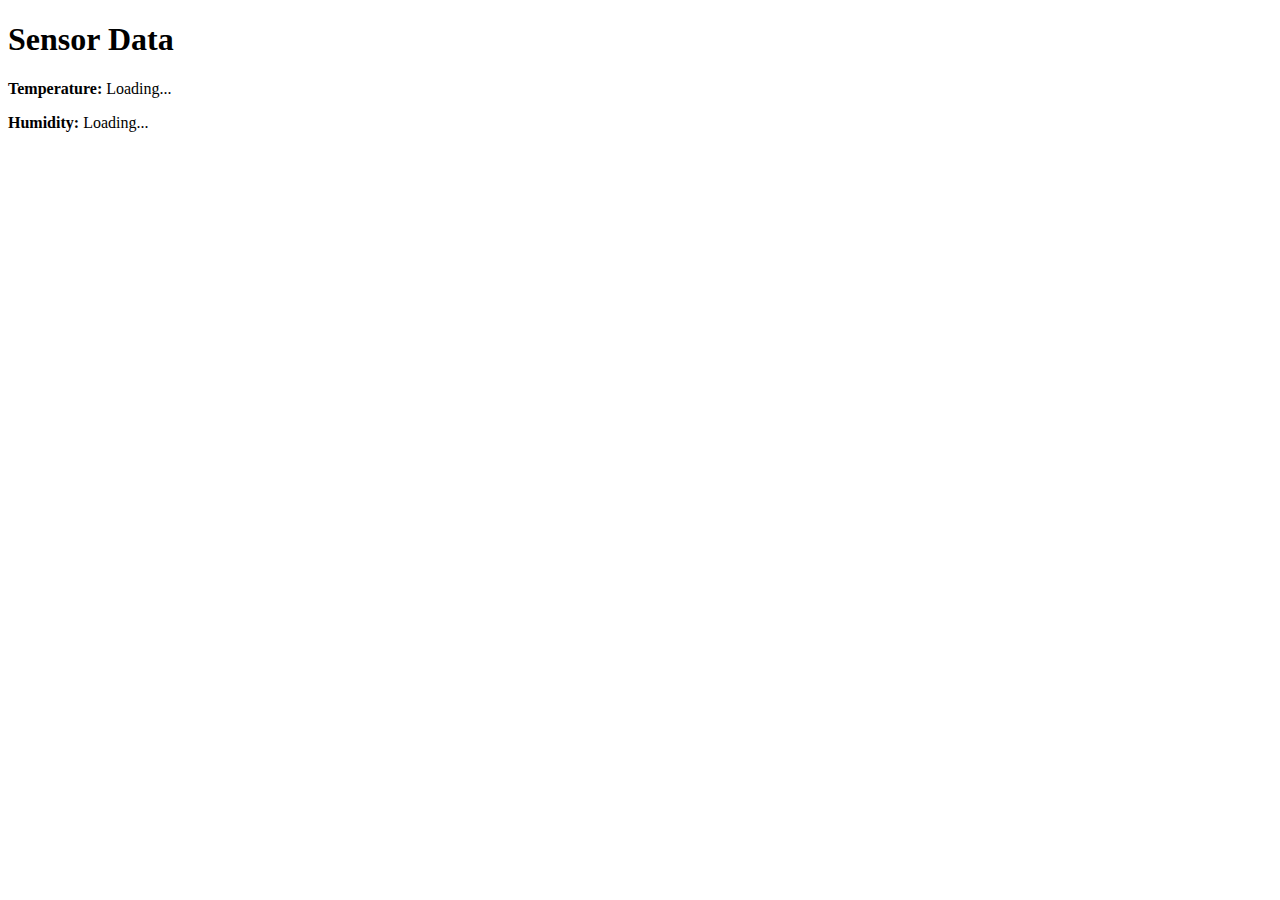
==== api/templates/index.html @ d67e6753 "Update index.html" ====
<!DOCTYPE html>
<html lang="en">
<head>
    <meta charset="UTF-8">
    <meta name="viewport" content="width=device-width, initial-scale=1.0">
    <title>Sensor Data Display</title>
    <style>
        /* Simple styling for error messages */
        .error {
            color: red;
            font-weight: bold;
        }
    </style>
    <script>
        async function fetchSensorData() {
            try {
                const response = await fetch('/sensor-data');
                if (response.ok) {
                    const data = await response.json();
                    document.getElementById('temperature').innerText = data.temperature !== undefined ? data.temperature + ' °C' : 'No data available';
                    document.getElementById('humidity').innerText = data.humidity !== undefined ? data.humidity + ' %' : 'No data available';
                    document.getElementById('error-message').innerText = '';  // Clear any previous error messages
                } else {
                    showError('Error fetching data: ' + response.statusText);
                }
            } catch (error) {
                showError('Network error: ' + error.message);
            }
        }

        function showError(message) {
            document.getElementById('temperature').innerText = 'No data available';
            document.getElementById('humidity').innerText = 'No data available';
            document.getElementById('error-message').innerText = message;  // Display the error message
        }

        // Fetch data every 5 seconds
        setInterval(fetchSensorData, 1000);
    </script>
</head>
<body>
    <h1>Sensor Data</h1>
    <div>
        <p><strong>Temperature:</strong> <span id="temperature">Loading...</span></p>
        <p><strong>Humidity:</strong> <span id="humidity">Loading...</span></p>
        <p class="error" id="error-message"></p>  <!-- Placeholder for error messages -->
    </div>
</body>
</html>
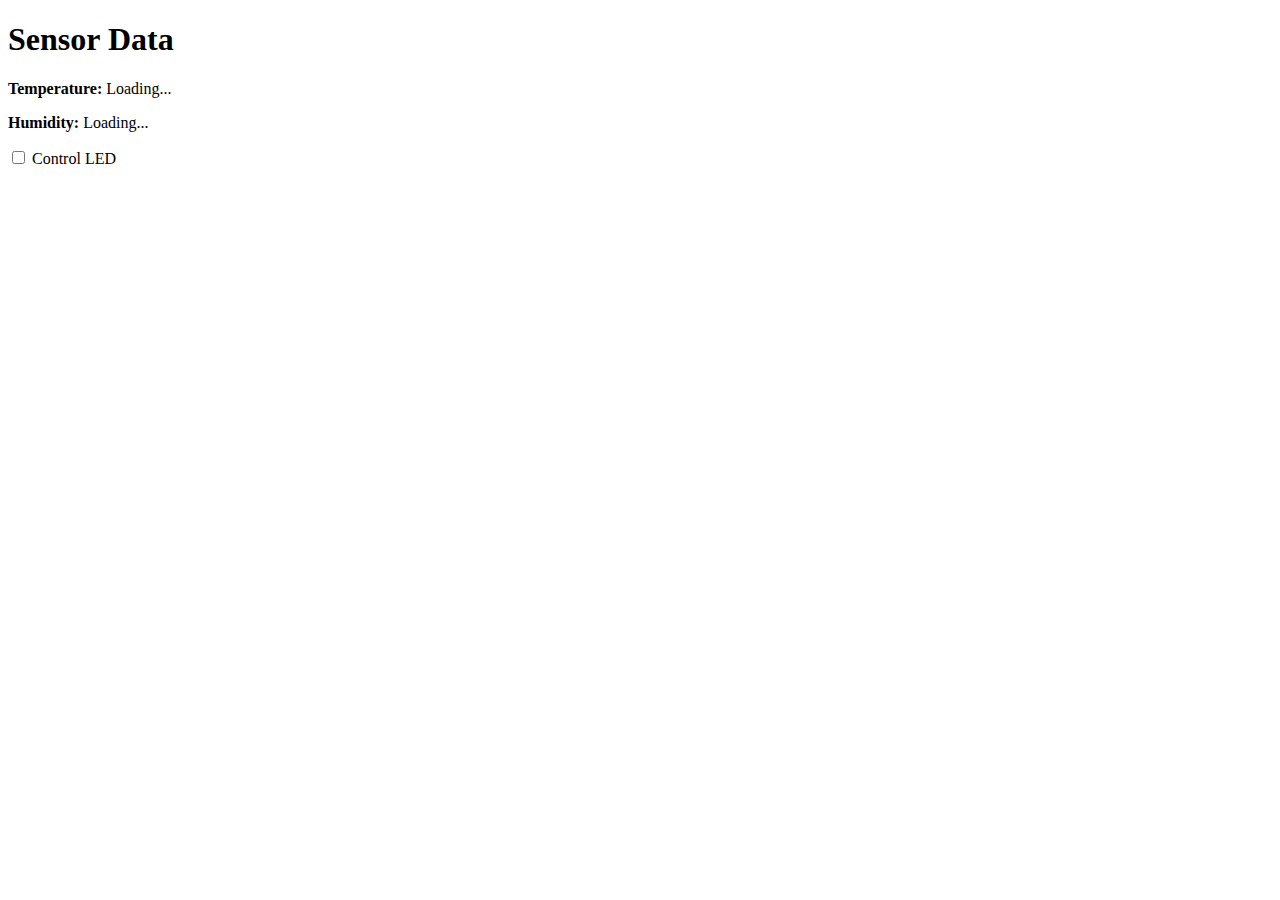
==== commit bcf9f28c: "Update index.html" ====
--- a/api/templates/index.html
+++ b/api/templates/index.html
@@ -4,13 +4,6 @@
     <meta charset="UTF-8">
     <meta name="viewport" content="width=device-width, initial-scale=1.0">
     <title>Sensor Data Display</title>
-    <style>
-        /* Simple styling for error messages */
-        .error {
-            color: red;
-            font-weight: bold;
-        }
-    </style>
     <script>
         async function fetchSensorData() {
             try {
@@ -19,19 +12,37 @@
                     const data = await response.json();
                     document.getElementById('temperature').innerText = data.temperature !== undefined ? data.temperature + ' °C' : 'No data available';
                     document.getElementById('humidity').innerText = data.humidity !== undefined ? data.humidity + ' %' : 'No data available';
-                    document.getElementById('error-message').innerText = '';  // Clear any previous error messages
                 } else {
-                    showError('Error fetching data: ' + response.statusText);
+                    document.getElementById('temperature').innerText = 'Error fetching temperature';
+                    document.getElementById('humidity').innerText = 'Error fetching humidity';
                 }
             } catch (error) {
-                showError('Network error: ' + error.message);
+                console.error('Error:', error);
+                document.getElementById('temperature').innerText = 'Error fetching temperature';
+                document.getElementById('humidity').innerText = 'Error fetching humidity';
             }
         }
 
-        function showError(message) {
-            document.getElementById('temperature').innerText = 'No data available';
-            document.getElementById('humidity').innerText = 'No data available';
-            document.getElementById('error-message').innerText = message;  // Display the error message
+        async function toggleLED() {
+            try {
+                const ledState = document.getElementById('ledToggle').checked;
+                const response = await fetch('/led', {
+                    method: 'POST',
+                    headers: {
+                        'Content-Type': 'application/json'
+                    },
+                    body: JSON.stringify({ state: ledState })
+                });
+
+                if (response.ok) {
+                    const data = await response.json();
+                    console.log(data);
+                } else {
+                    console.error('Error toggling LED');
+                }
+            } catch (error) {
+                console.error('Error:', error);
+            }
         }
 
         // Fetch data every 5 seconds
@@ -43,7 +54,11 @@
     <div>
         <p><strong>Temperature:</strong> <span id="temperature">Loading...</span></p>
         <p><strong>Humidity:</strong> <span id="humidity">Loading...</span></p>
-        <p class="error" id="error-message"></p>  <!-- Placeholder for error messages -->
+    </div>
+    <div>
+        <label>
+            <input type="checkbox" id="ledToggle" onchange="toggleLED()"> Control LED
+        </label>
     </div>
 </body>
 </html>
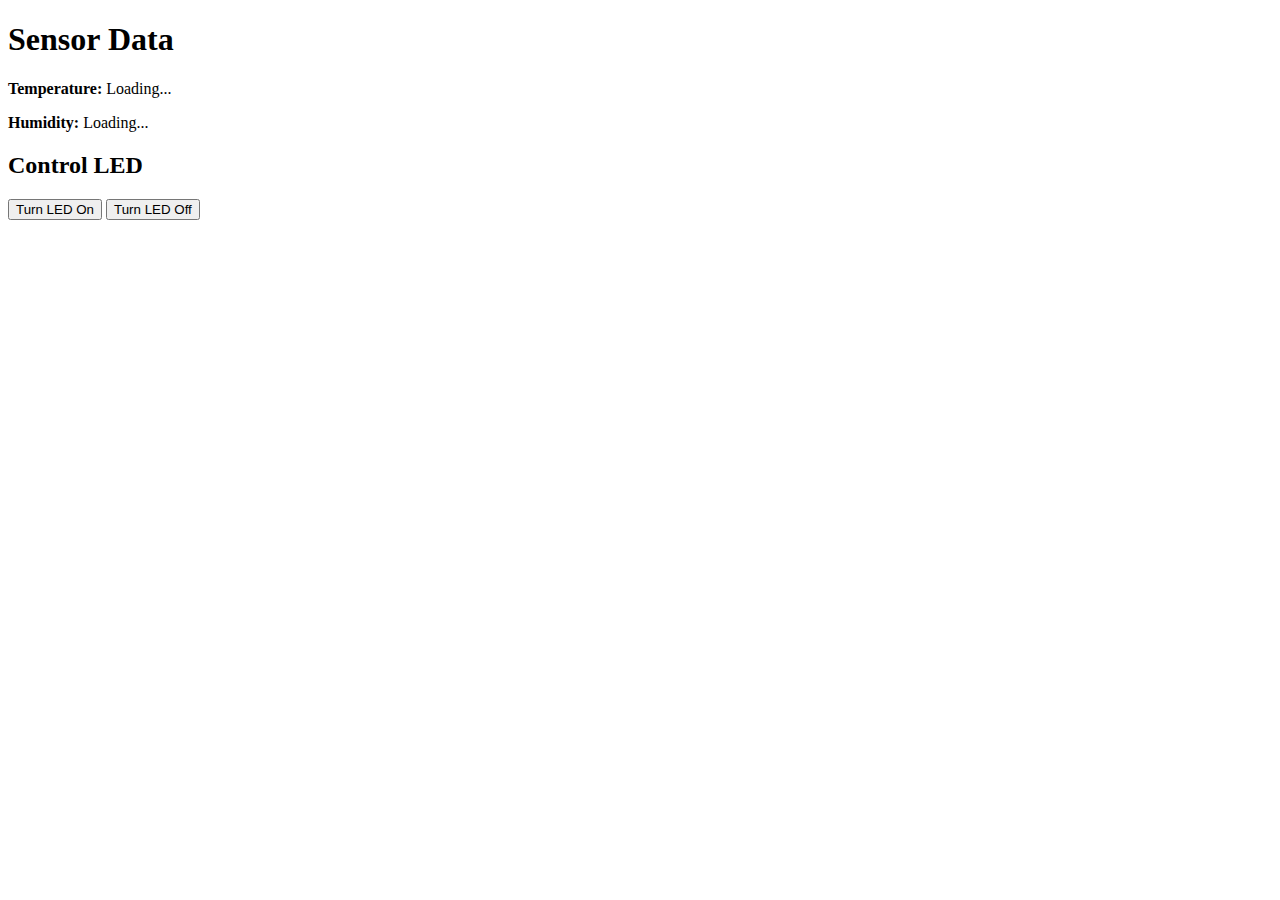
==== commit 3a6b3085: "Update index.html" ====
--- a/api/templates/index.html
+++ b/api/templates/index.html
@@ -23,20 +23,19 @@
             }
         }
 
-        async function toggleLED() {
+        async function toggleLED(state) {
             try {
-                const ledState = document.getElementById('ledToggle').checked;
                 const response = await fetch('/led', {
                     method: 'POST',
                     headers: {
                         'Content-Type': 'application/json'
                     },
-                    body: JSON.stringify({ state: ledState })
+                    body: JSON.stringify({ state: state })
                 });
-
+                
                 if (response.ok) {
                     const data = await response.json();
-                    console.log(data);
+                    console.log(`LED is now ${data.led_state}`);
                 } else {
                     console.error('Error toggling LED');
                 }
@@ -46,7 +45,7 @@
         }
 
         // Fetch data every 5 seconds
-        setInterval(fetchSensorData, 1000);
+        setInterval(fetchSensorData, 5000);
     </script>
 </head>
 <body>
@@ -56,9 +55,9 @@
         <p><strong>Humidity:</strong> <span id="humidity">Loading...</span></p>
     </div>
     <div>
-        <label>
-            <input type="checkbox" id="ledToggle" onchange="toggleLED()"> Control LED
-        </label>
+        <h2>Control LED</h2>
+        <button onclick="toggleLED(true)">Turn LED On</button>
+        <button onclick="toggleLED(false)">Turn LED Off</button>
     </div>
 </body>
 </html>
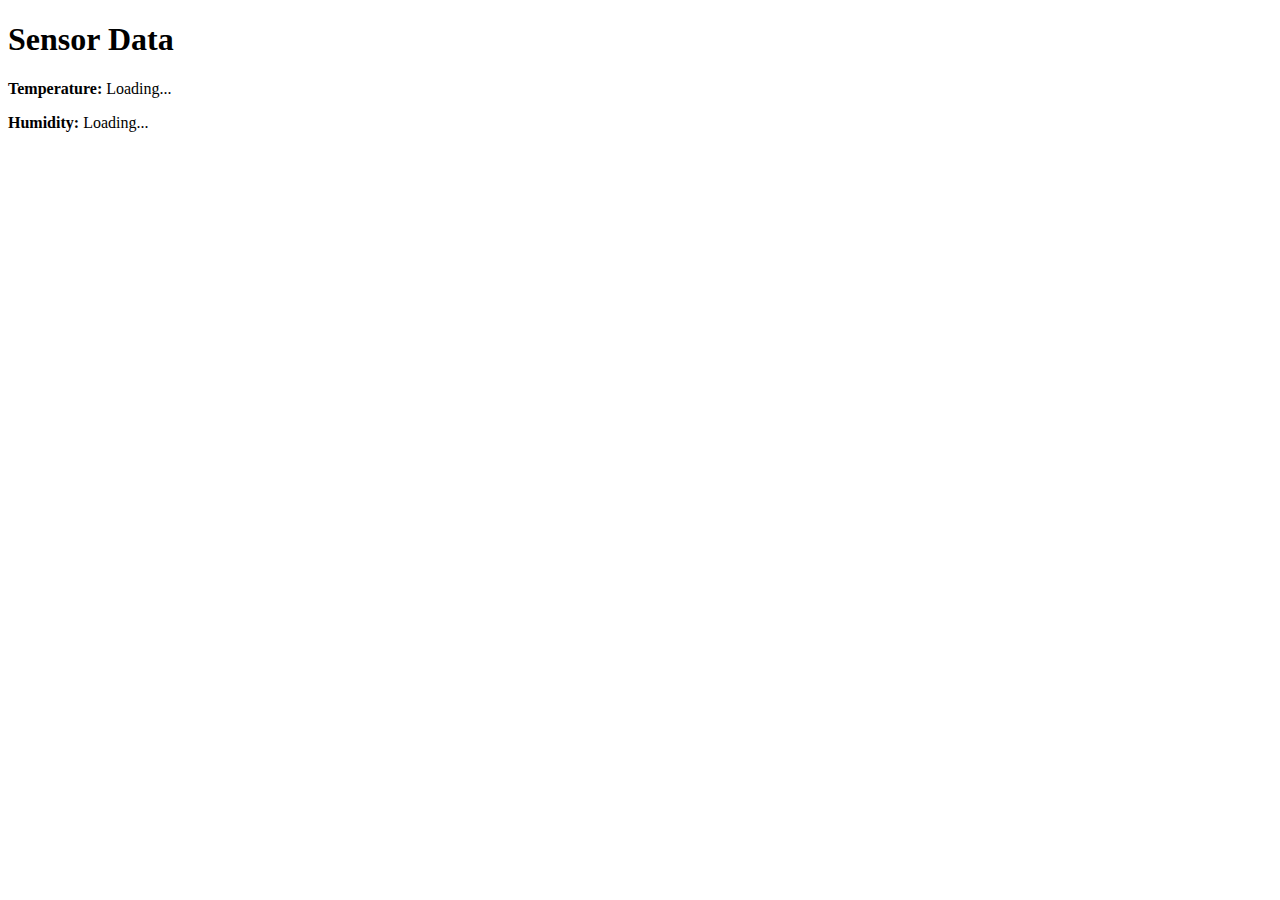
==== commit 925fb4b5: "Update index.html" ====
--- a/api/templates/index.html
+++ b/api/templates/index.html
@@ -4,6 +4,13 @@
     <meta charset="UTF-8">
     <meta name="viewport" content="width=device-width, initial-scale=1.0">
     <title>Sensor Data Display</title>
+    <style>
+        /* Simple styling for error messages */
+        .error {
+            color: red;
+            font-weight: bold;
+        }
+    </style>
     <script>
         async function fetchSensorData() {
             try {
@@ -12,40 +19,23 @@
                     const data = await response.json();
                     document.getElementById('temperature').innerText = data.temperature !== undefined ? data.temperature + ' °C' : 'No data available';
                     document.getElementById('humidity').innerText = data.humidity !== undefined ? data.humidity + ' %' : 'No data available';
+                    document.getElementById('error-message').innerText = '';  // Clear any previous error messages
                 } else {
-                    document.getElementById('temperature').innerText = 'Error fetching temperature';
-                    document.getElementById('humidity').innerText = 'Error fetching humidity';
+                    showError('Error fetching data: ' + response.statusText);
                 }
             } catch (error) {
-                console.error('Error:', error);
-                document.getElementById('temperature').innerText = 'Error fetching temperature';
-                document.getElementById('humidity').innerText = 'Error fetching humidity';
+                showError('Network error: ' + error.message);
             }
         }
 
-        async function toggleLED(state) {
-            try {
-                const response = await fetch('/led', {
-                    method: 'POST',
-                    headers: {
-                        'Content-Type': 'application/json'
-                    },
-                    body: JSON.stringify({ state: state })
-                });
-                
-                if (response.ok) {
-                    const data = await response.json();
-                    console.log(`LED is now ${data.led_state}`);
-                } else {
-                    console.error('Error toggling LED');
-                }
-            } catch (error) {
-                console.error('Error:', error);
-            }
+        function showError(message) {
+            document.getElementById('temperature').innerText = 'No data available';
+            document.getElementById('humidity').innerText = 'No data available';
+            document.getElementById('error-message').innerText = message;  // Display the error message
         }
 
         // Fetch data every 5 seconds
-        setInterval(fetchSensorData, 5000);
+        setInterval(fetchSensorData, 1000);
     </script>
 </head>
 <body>
@@ -53,11 +43,7 @@
     <div>
         <p><strong>Temperature:</strong> <span id="temperature">Loading...</span></p>
         <p><strong>Humidity:</strong> <span id="humidity">Loading...</span></p>
-    </div>
-    <div>
-        <h2>Control LED</h2>
-        <button onclick="toggleLED(true)">Turn LED On</button>
-        <button onclick="toggleLED(false)">Turn LED Off</button>
+        <p class="error" id="error-message"></p>  <!-- Placeholder for error messages -->
     </div>
 </body>
 </html>
